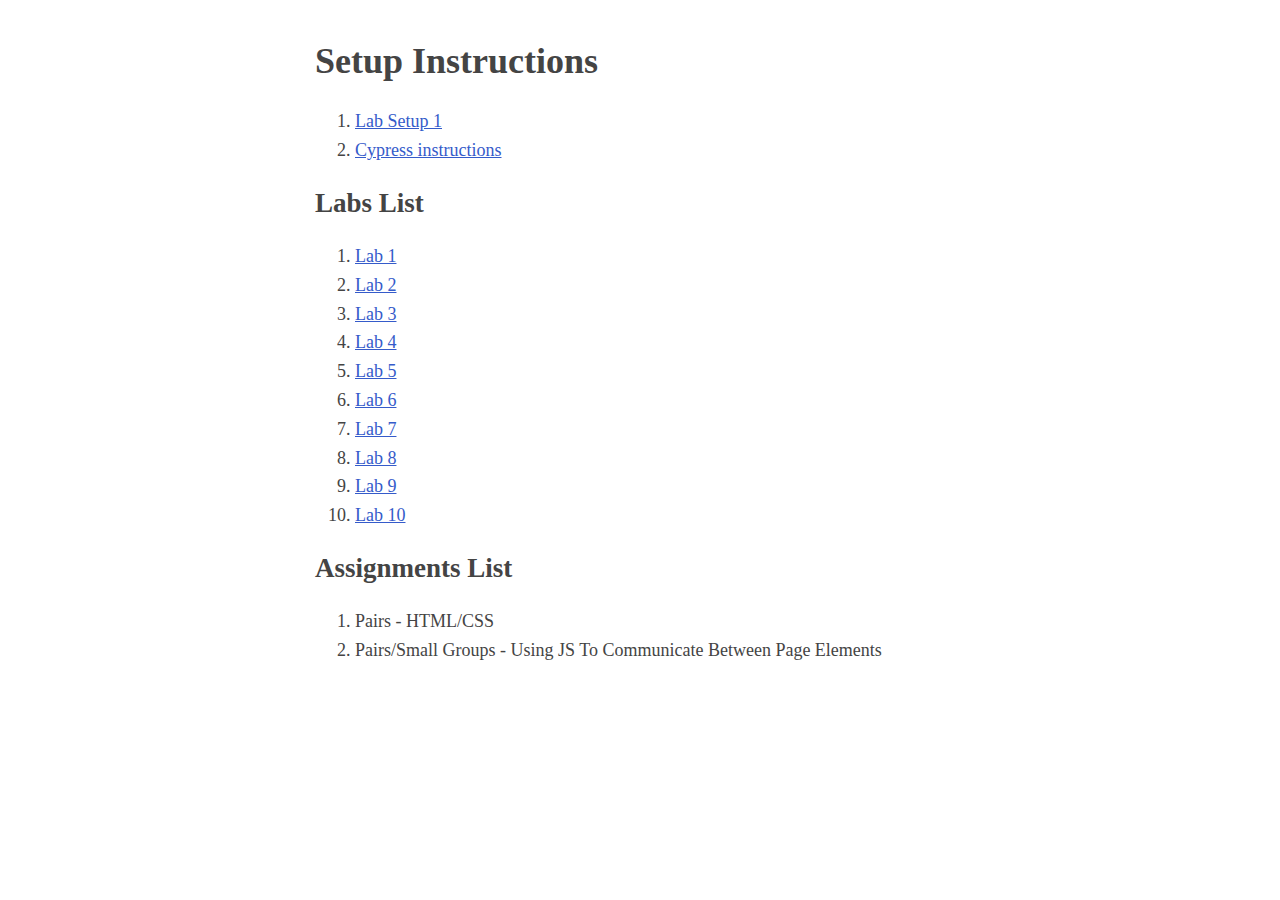
==== public/index.html @ 62519759 "Merge branch 'master' of https://github.com/aleitch1/INST377-FA2020 into master" ====
<html lang="en">
    <head>
        <title>Labs Index</title>
        <link rel="stylesheet" href="base_style.css">
    </head>
    <body>
        <h1>Setup Instructions</h1>
        <ol>
            <li><a href="setup_instructions.html">Lab Setup 1</a></li>
            <li><a href="cypress_instructions.html">Cypress instructions</a></li>
        </ol>

        <h2>Labs List</h2>
        <ol>
            <li><a href="lab_1">Lab 1</a></li>
            <li><a href="lab_2">Lab 2</a></li>
            <li><a href="lab_3">Lab 3</a></li>
            <li><a href="lab_4">Lab 4</a></li>
            <li><a href="lab_5">Lab 5</a></li>
            <li><a href="lab_6">Lab 6</a></li>
            <li><a href="lab_7">Lab 7</a></li>
            <li><a href="lab_8">Lab 8</a></li>
            <li><a href="lab_9">Lab 9</a></li>
            <li><a href="lab_10">Lab 10</a></li>
        </ol>
        <h2>Assignments List</h2>
        <ol>
            <li>Pairs - HTML/CSS</li>
            <li>Pairs/Small Groups - Using JS To Communicate Between Page Elements</li>
        </ol>
    </body>
</html>
---- public/base_style.css ----
body {
  margin: 40px auto;
  max-width: 650px;
  line-height: 1.6;
  font-size: 18px;
  color: #444;
  padding: 0 10px;
}

h1,
h2,
h3 {
  line-height: 1.2;
}

a {
  color: rgb(53 91 202);
}

a:visited{
  color:rgb(133 101 255);
}

img {
  max-width: 100%;
}
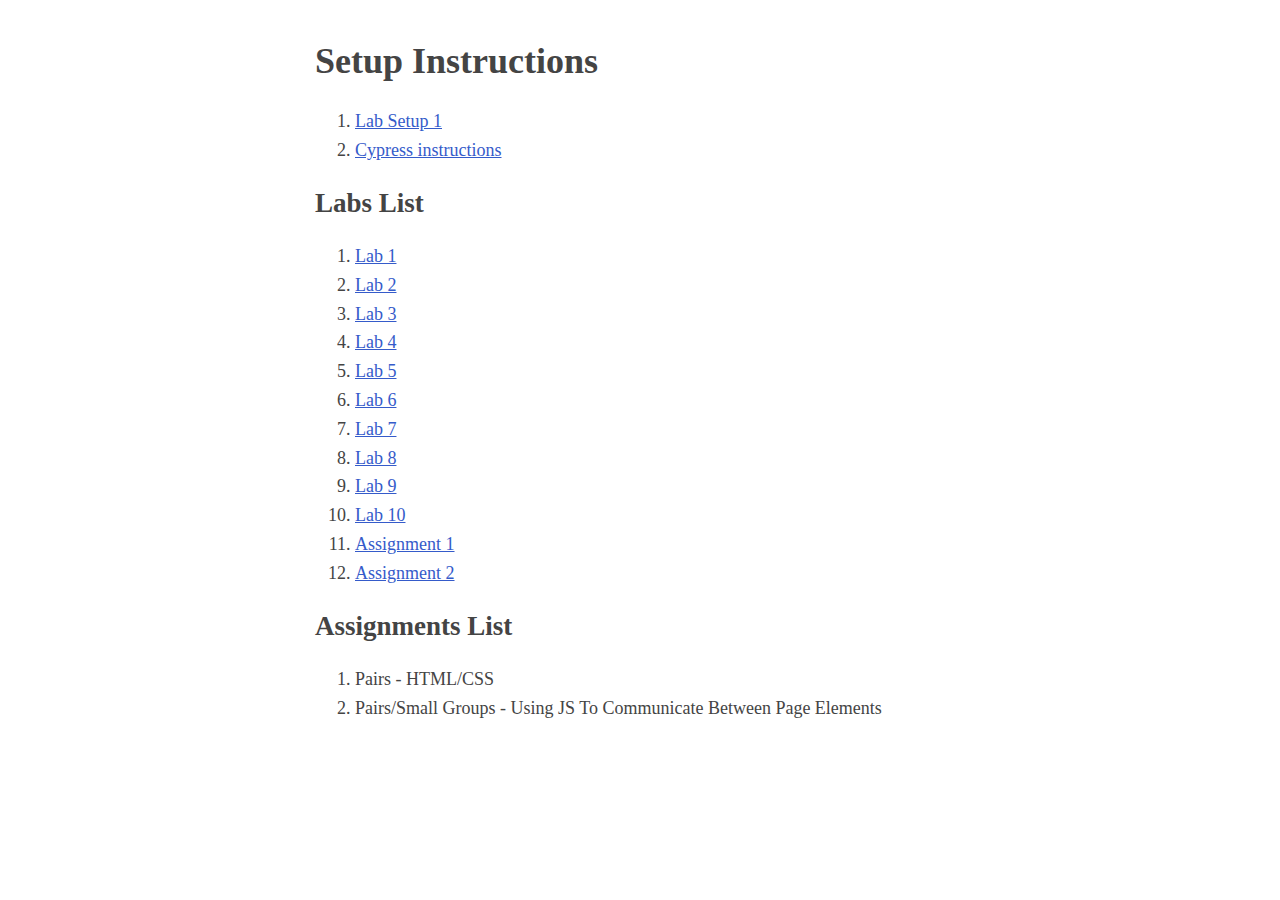
==== commit 4b52cdc7: "Merge branch 'master' of https://github.com/aleitch1/INST377-FA2020 into master" ====
--- a/public/index.html
+++ b/public/index.html
@@ -22,6 +22,8 @@
             <li><a href="lab_8">Lab 8</a></li>
             <li><a href="lab_9">Lab 9</a></li>
             <li><a href="lab_10">Lab 10</a></li>
+            <li><a href="asst-1">Assignment 1</a></li>
+            <li><a href="asst-2">Assignment 2</a></li>
         </ol>
         <h2>Assignments List</h2>
         <ol>
